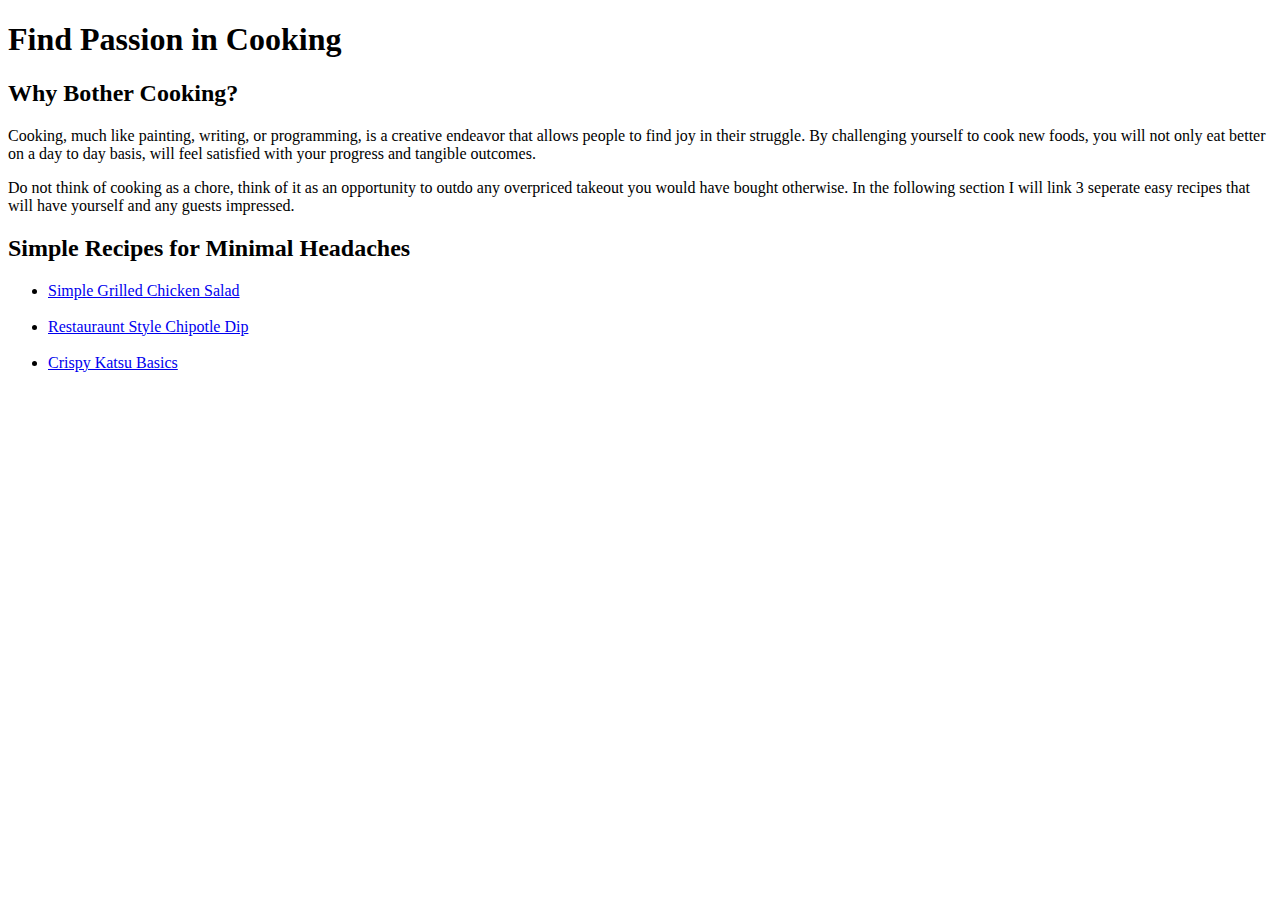
==== index.html @ 8eed572f "Add recipes dir and update index.html" ====
<!DOCTYPE html>
<html lang="en">
    <head>
        <meta charset="UTF-8">
        <title>Odin Recipes</title>
    </head>
    <body>
        <h1>Find Passion in Cooking</h1>
        <h2>Why Bother Cooking?</h2>
            <p>Cooking, much like painting, writing, or programming, is a creative endeavor that allows people to find joy
                 in their struggle. By challenging yourself to cook new foods, you will not only eat better on a day to 
                 day basis, will feel satisfied with your progress and tangible outcomes.</p>
            <p>Do not think of cooking as a chore, think of it as an opportunity to outdo any overpriced takeout you
                would have bought otherwise. In the following section I will link 3 seperate easy recipes that will
                have yourself and any guests impressed.</p>
        <h2>Simple Recipes for Minimal Headaches</h2>
            <ul>
                <li><a href="./recipes/salad.html">Simple Grilled Chicken Salad</a></li>
                <br>
                <li><a href="./recipes/chipotle.html">Restauraunt Style Chipotle Dip</a></li>
                <br>
                <li><a href="./recipes/katsu.html">Crispy Katsu Basics</a></li>
            </ul>
    </body>
</html>
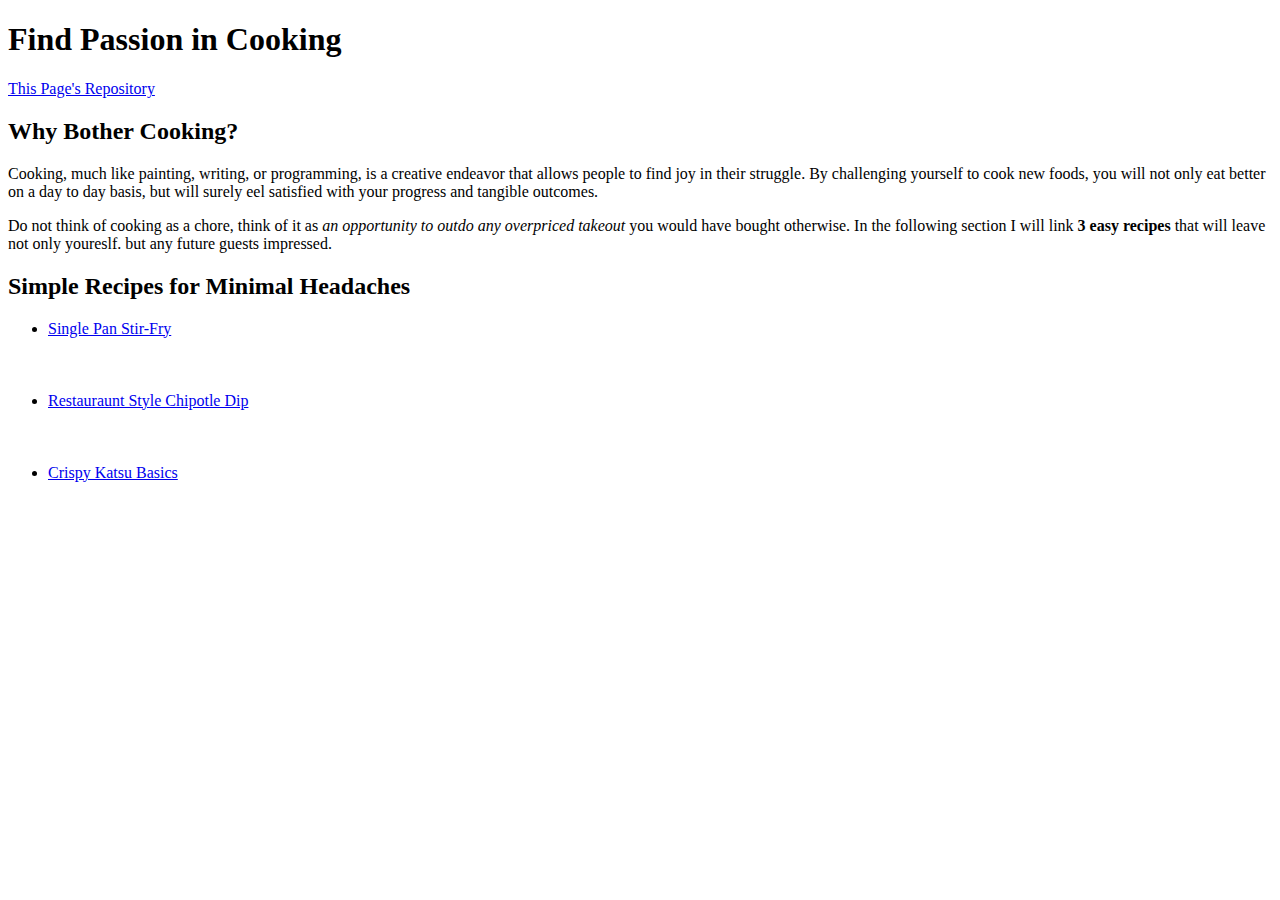
==== commit 7e862b3f: "Complete stirfry page, Clean up index & chipotle" ====
--- a/index.html
+++ b/index.html
@@ -6,19 +6,19 @@
     </head>
     <body>
         <h1>Find Passion in Cooking</h1>
+        <a href="https://github.com/anthonyefriscia/odin-recipes">This Page's Repository</a>
         <h2>Why Bother Cooking?</h2>
             <p>Cooking, much like painting, writing, or programming, is a creative endeavor that allows people to find joy
                  in their struggle. By challenging yourself to cook new foods, you will not only eat better on a day to 
-                 day basis, will feel satisfied with your progress and tangible outcomes.</p>
-            <p>Do not think of cooking as a chore, think of it as an opportunity to outdo any overpriced takeout you
-                would have bought otherwise. In the following section I will link 3 seperate easy recipes that will
-                have yourself and any guests impressed.</p>
+                 day basis, but will surely eel satisfied with your progress and tangible outcomes.</p>
+            <p>Do not think of cooking as a chore, think of it as <em>an opportunity to outdo any overpriced takeout</em> you
+                would have bought otherwise. In the following section I will link <strong>3 easy recipes</strong> that will leave not only youreslf. but any future guests impressed.</p>
         <h2>Simple Recipes for Minimal Headaches</h2>
             <ul>
-                <li><a href="./recipes/salad.html">Simple Grilled Chicken Salad</a></li>
-                <br>
+                <li><a href="./recipes/stirfry.html">Single Pan Stir-Fry</a></li>
+                <br><br><br>
                 <li><a href="./recipes/chipotle.html">Restauraunt Style Chipotle Dip</a></li>
-                <br>
+                <br><br><br>
                 <li><a href="./recipes/katsu.html">Crispy Katsu Basics</a></li>
             </ul>
     </body>
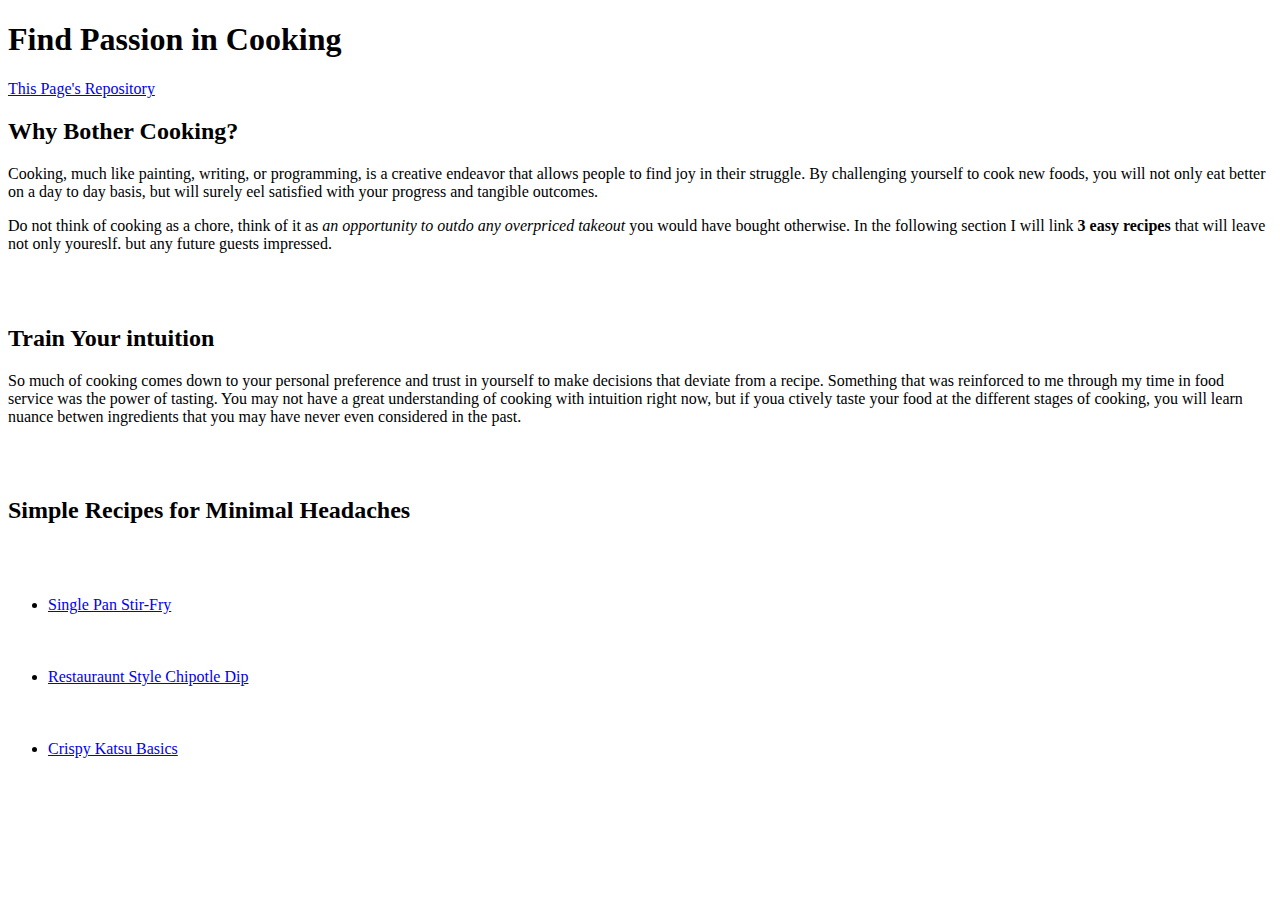
==== commit d9b5efa0: "Finish katsu.html, add headers to index" ====
--- a/index.html
+++ b/index.html
@@ -13,7 +13,13 @@
                  day basis, but will surely eel satisfied with your progress and tangible outcomes.</p>
             <p>Do not think of cooking as a chore, think of it as <em>an opportunity to outdo any overpriced takeout</em> you
                 would have bought otherwise. In the following section I will link <strong>3 easy recipes</strong> that will leave not only youreslf. but any future guests impressed.</p>
+            <br><br>
+                
+        <h2>Train Your intuition</h2>
+                <p>So much of cooking comes down to your personal preference and trust in yourself to make decisions that deviate from a recipe. Something that was reinforced to me through my time in food service was the power of tasting. You may not have a great understanding of cooking with intuition right now, but if youa ctively taste your food at the different stages of cooking, you will learn nuance betwen ingredients that you may have never even considered in the past.</p>
+                <br><br>
         <h2>Simple Recipes for Minimal Headaches</h2>
+        <br><br>
             <ul>
                 <li><a href="./recipes/stirfry.html">Single Pan Stir-Fry</a></li>
                 <br><br><br>
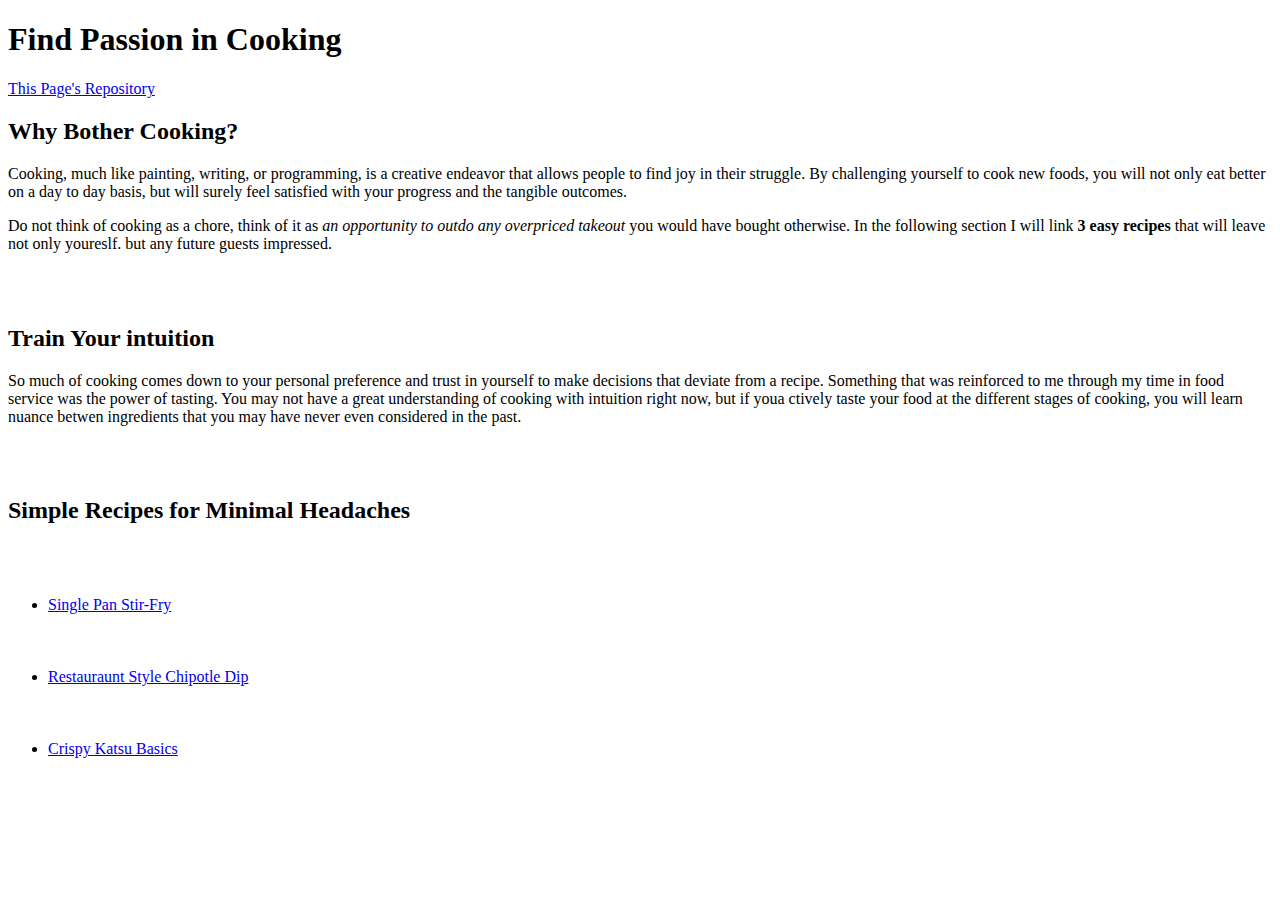
==== commit de89d961: "Fix more typos" ====
--- a/index.html
+++ b/index.html
@@ -10,7 +10,7 @@
         <h2>Why Bother Cooking?</h2>
             <p>Cooking, much like painting, writing, or programming, is a creative endeavor that allows people to find joy
                  in their struggle. By challenging yourself to cook new foods, you will not only eat better on a day to 
-                 day basis, but will surely eel satisfied with your progress and tangible outcomes.</p>
+                 day basis, but will surely feel satisfied with your progress and the tangible outcomes.</p>
             <p>Do not think of cooking as a chore, think of it as <em>an opportunity to outdo any overpriced takeout</em> you
                 would have bought otherwise. In the following section I will link <strong>3 easy recipes</strong> that will leave not only youreslf. but any future guests impressed.</p>
             <br><br>
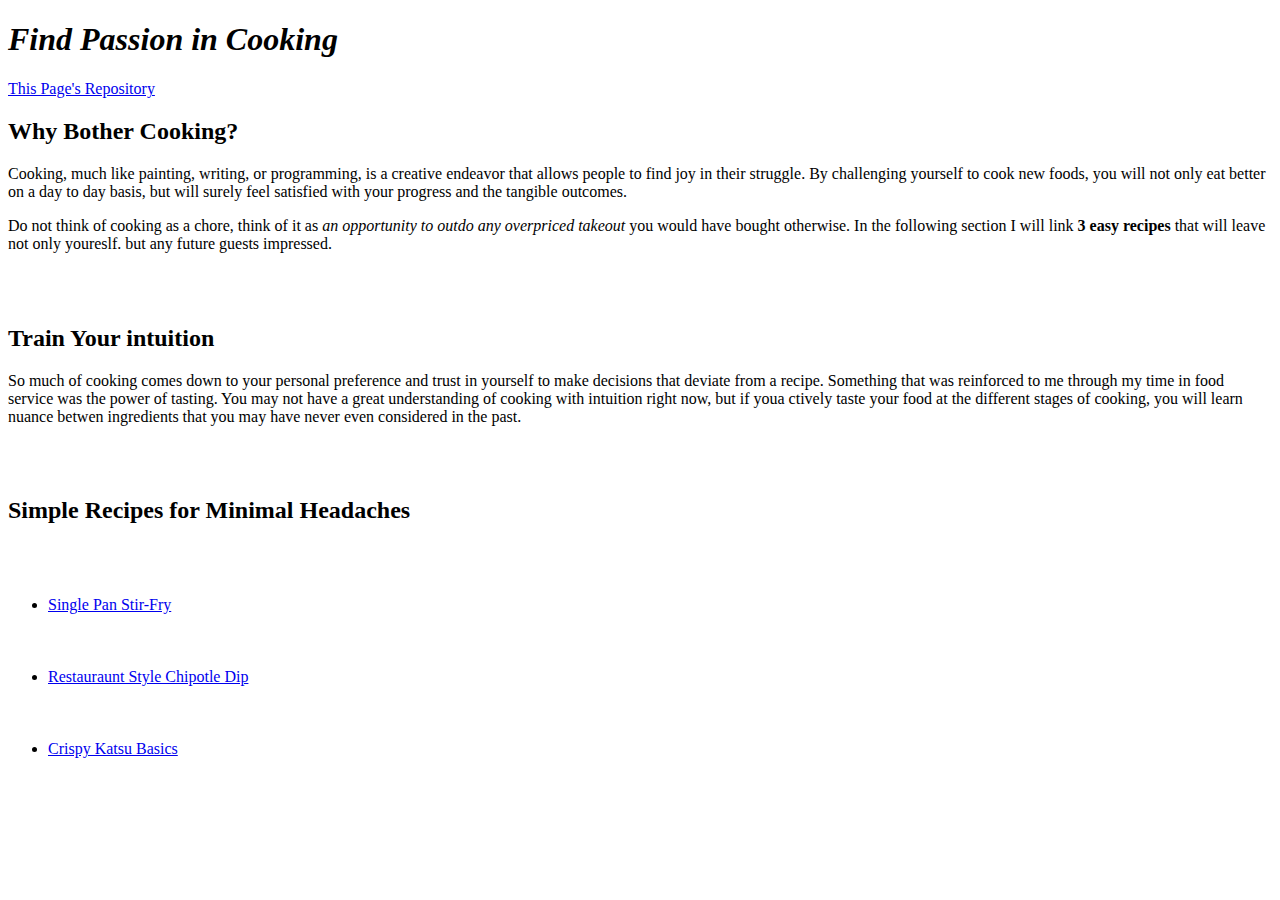
==== commit d340f659: "Link css to all recipe pages and assign font fam" ====
--- a/index.html
+++ b/index.html
@@ -2,10 +2,11 @@
 <html lang="en">
     <head>
         <meta charset="UTF-8">
+        <link rel="stylesheet" href="../style.css">
         <title>Odin Recipes</title>
     </head>
     <body>
-        <h1>Find Passion in Cooking</h1>
+        <h1 class="rt">Find Passion in Cooking</h1>
         <a href="https://github.com/anthonyefriscia/odin-recipes">This Page's Repository</a>
         <h2>Why Bother Cooking?</h2>
             <p>Cooking, much like painting, writing, or programming, is a creative endeavor that allows people to find joy
--- a/style.css
+++ b/style.css
@@ -0,0 +1,9 @@
+*{
+    font-family: 'Times New Roman', Times, serif;
+}
+
+.rt {
+    font-weight: 900;
+    font-style: italic;
+    font-style: underline;
+}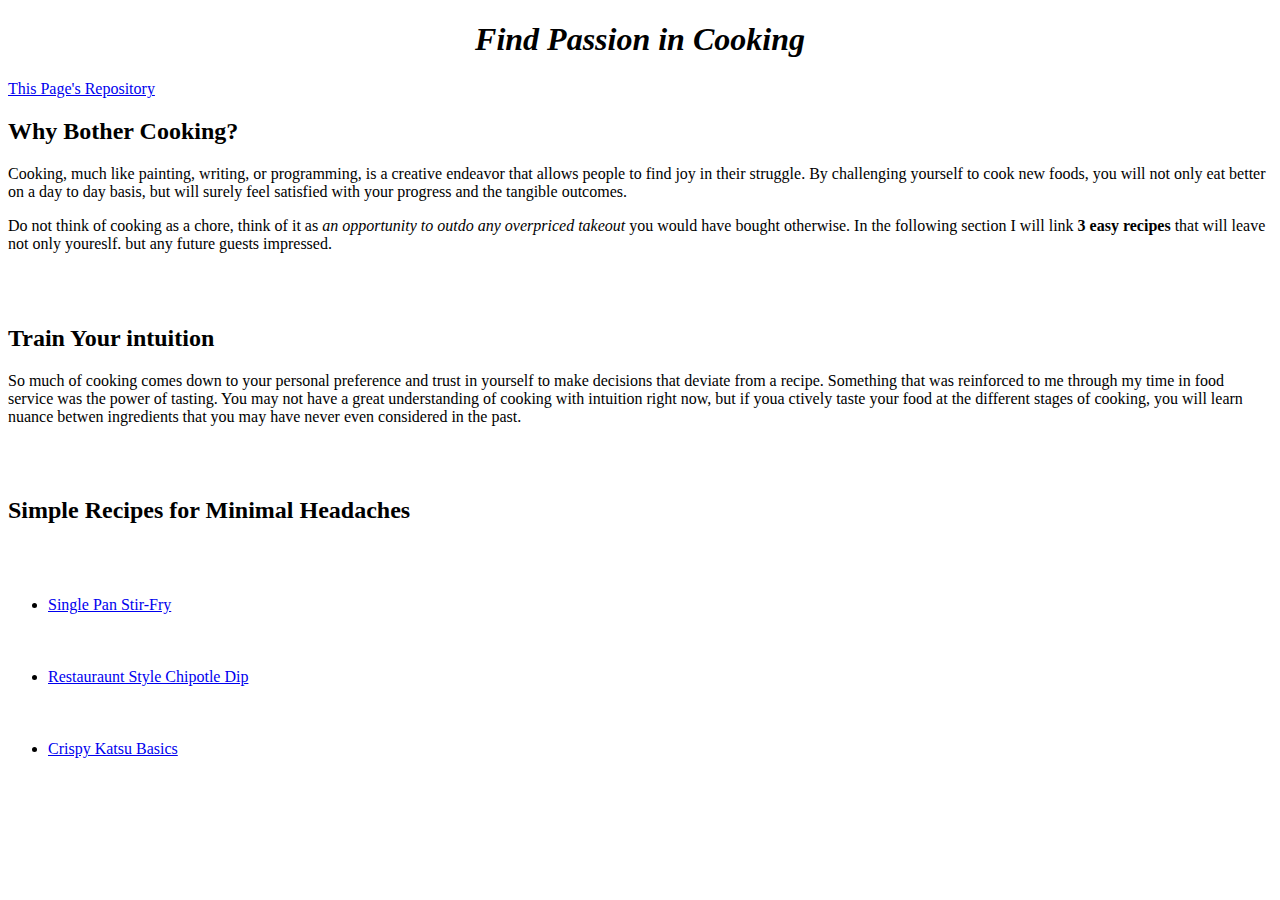
==== commit c26681c4: "Add CSS to chipotle page to test new skills" ====
--- a/index.html
+++ b/index.html
@@ -2,7 +2,7 @@
 <html lang="en">
     <head>
         <meta charset="UTF-8">
-        <link rel="stylesheet" href="../style.css">
+        <link rel="stylesheet" href="./style.css">
         <title>Odin Recipes</title>
     </head>
     <body>
--- a/style.css
+++ b/style.css
@@ -5,5 +5,13 @@
 .rt {
     font-weight: 900;
     font-style: italic;
-    font-style: underline;
-}+    text-align: center;
+}
+
+.ingr {
+    background-color: rgb(221, 246, 255);
+    margin: 24px;
+    padding: 24px 8px;
+    margin-right: auto;
+    border
+}
